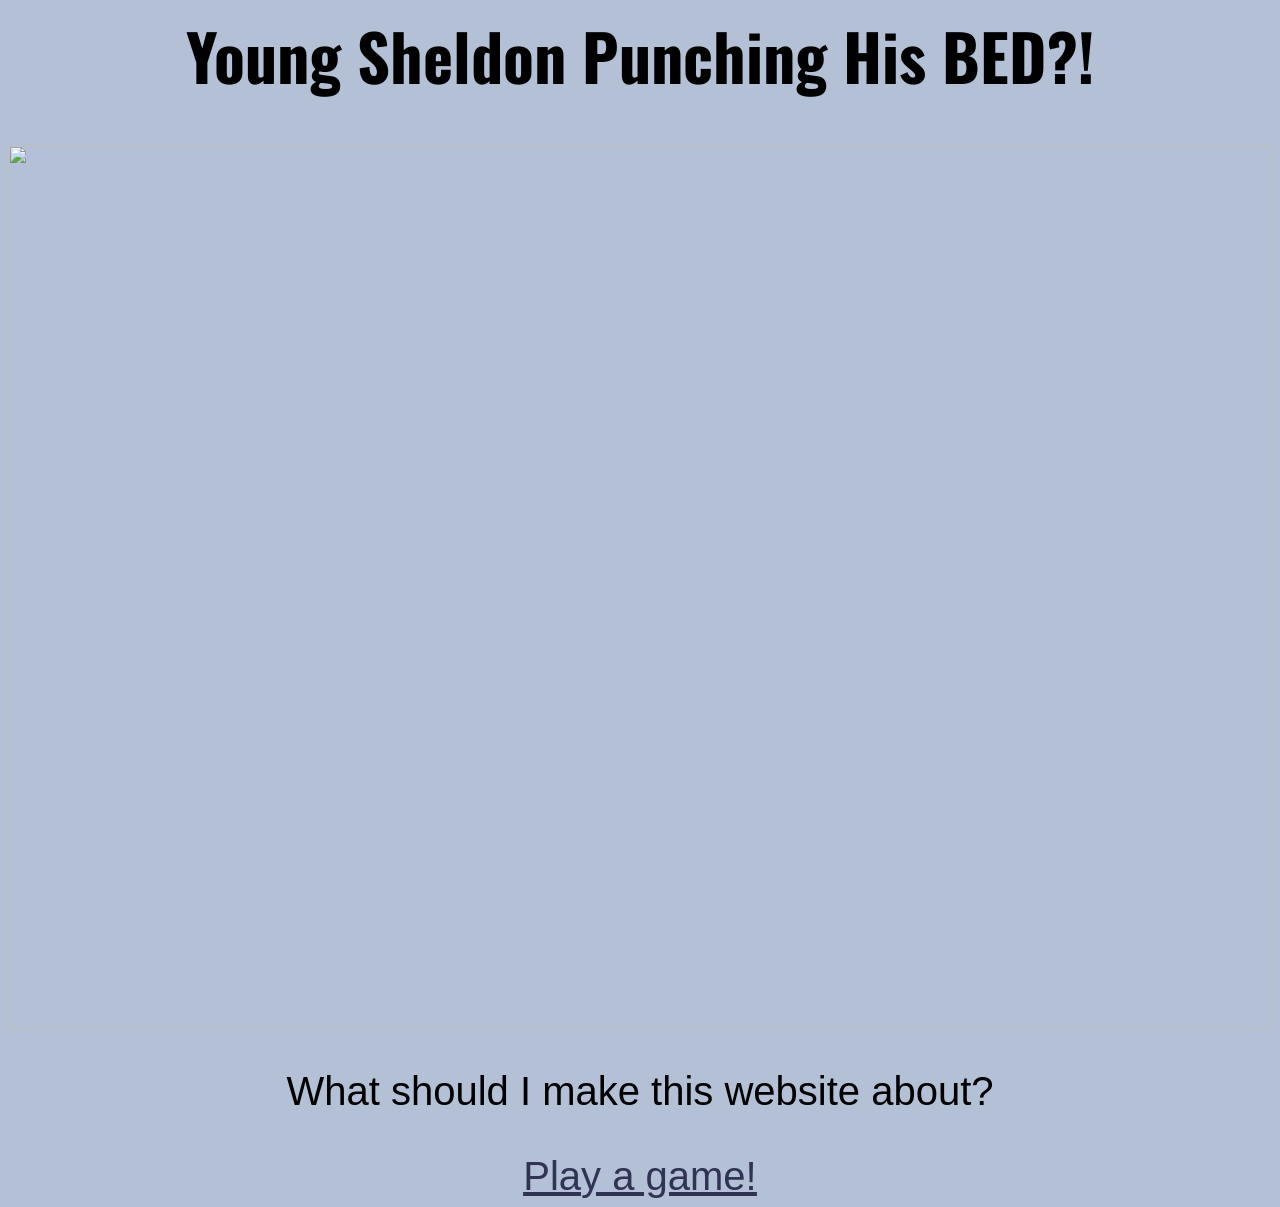
==== index.html @ 36ee29d4 "woah" ====
<! DOCTYPE html>
<html>
    <head>
        <link rel="stylesheet" href="style.css"/>
        <link href='https://fonts.googleapis.com/css?family=Oswald' rel='stylesheet'>
        <style>
            h1 {
                font-family: 'Oswald';}
        </style>
    </head>
    <body>

        <h1>Young Sheldon Punching His BED?!</h1>
        
        <img
          src="https://static2.klipy.com/ii/4e7bea9f7a3371424e6c16ebc93252fe/cf/e4/9EKQnKkeCstRnIkIsto2.gif"
        />

        <p>
          What should I make this website about?
        </p>
        <a href="game.html"><u> Play a game! </u></a>

    </body>
</html>
---- style.css ----
img {
    width: 100%;
}

body {
    text-align: center;
    background-color: rgb(179, 192, 214);
}

h1 {
    font-size: 4rem;
}

p {
    font-size: 2.5rem;
    font-family: Arial, Helvetica, sans-serif;
}

a {
    color: rgb(49, 51, 83);
    font-size: 2.5rem;
    font-family: Arial, Helvetica, sans-serif;
}
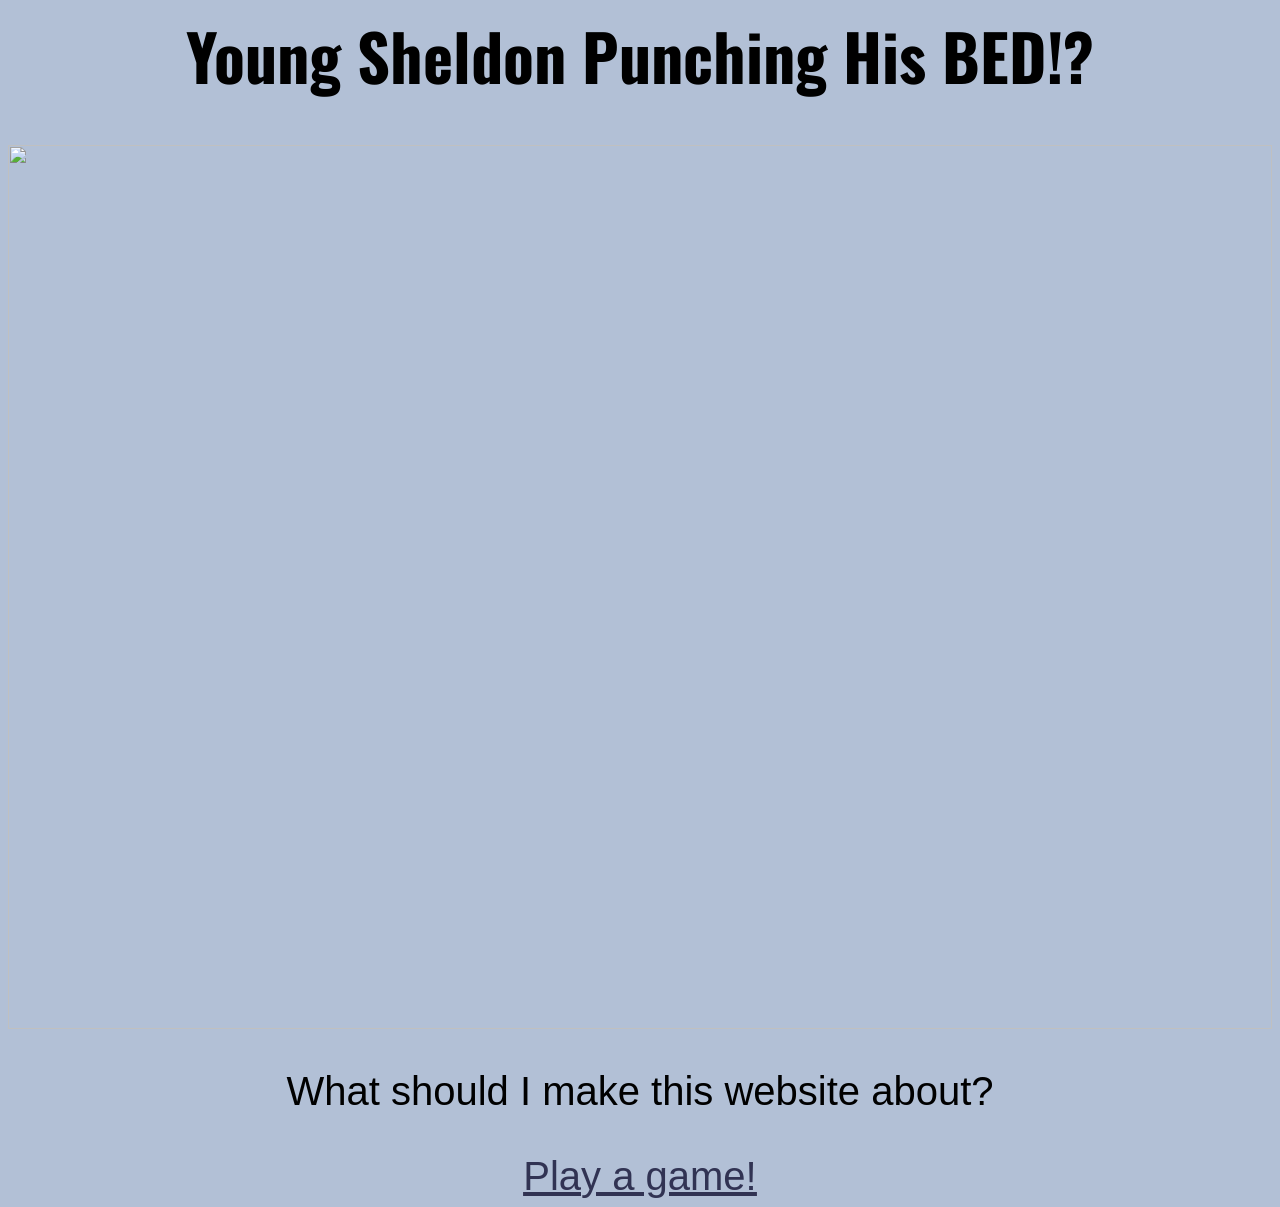
==== commit 46beef4d: "yo" ====
--- a/index.html
+++ b/index.html
@@ -10,7 +10,7 @@
     </head>
     <body>
 
-        <h1>Young Sheldon Punching His BED?!</h1>
+        <h1>Young Sheldon Punching His BED!?</h1>
         
         <img
           src="https://static2.klipy.com/ii/4e7bea9f7a3371424e6c16ebc93252fe/cf/e4/9EKQnKkeCstRnIkIsto2.gif"
@@ -19,6 +19,7 @@
         <p>
           What should I make this website about?
         </p>
+       
         <a href="game.html"><u> Play a game! </u></a>
 
     </body>
--- a/style.css
+++ b/style.css
@@ -5,7 +5,7 @@
 
 body {
     text-align: center;
-    background-color: rgb(179, 192, 214);
+    background-color: rgb(178, 192, 214);
 }
 
 h1 {
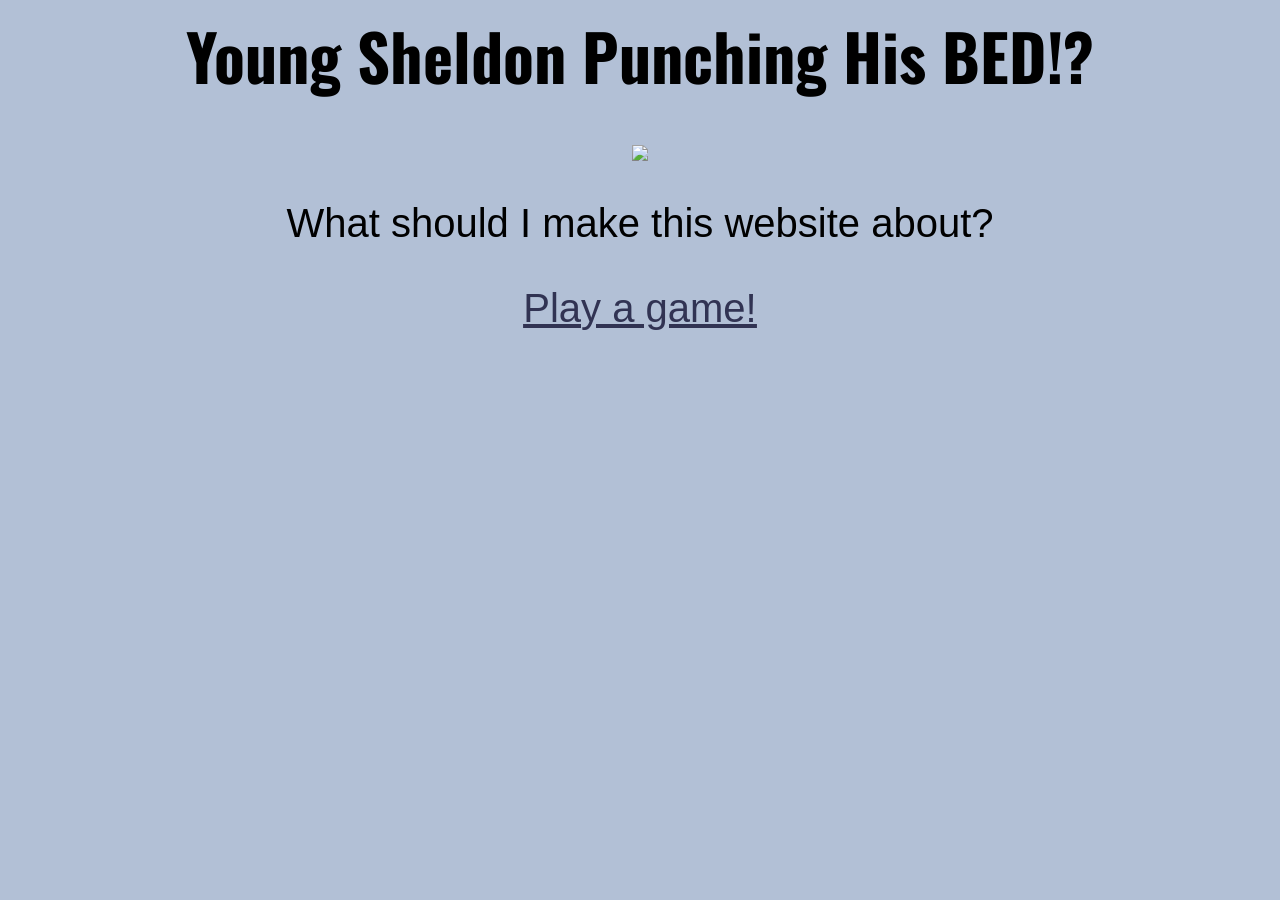
==== commit be3e47fb: "added some placeholders before i do javascript stuff" ====
--- a/index.html
+++ b/index.html
@@ -12,7 +12,7 @@
 
         <h1>Young Sheldon Punching His BED!?</h1>
         
-        <img
+        <img class="specialSheldon"
           src="https://static2.klipy.com/ii/4e7bea9f7a3371424e6c16ebc93252fe/cf/e4/9EKQnKkeCstRnIkIsto2.gif"
         />
 
--- a/style.css
+++ b/style.css
@@ -1,6 +1,5 @@
-
 img {
-    width: 100%;
+    max-width: 30%;
 }
 
 body {
@@ -22,3 +21,21 @@
     font-size: 2.5rem;
     font-family: Arial, Helvetica, sans-serif;
 }
+
+.specialSheldon {
+    max-width: 100%;
+}
+
+.idkColumn {
+    display: block;
+    margin: auto;
+}
+
+.row {
+    display: inline-block;
+    margin: auto;
+}
+
+.startButton {
+    color:rgb(79, 83, 117)
+}
